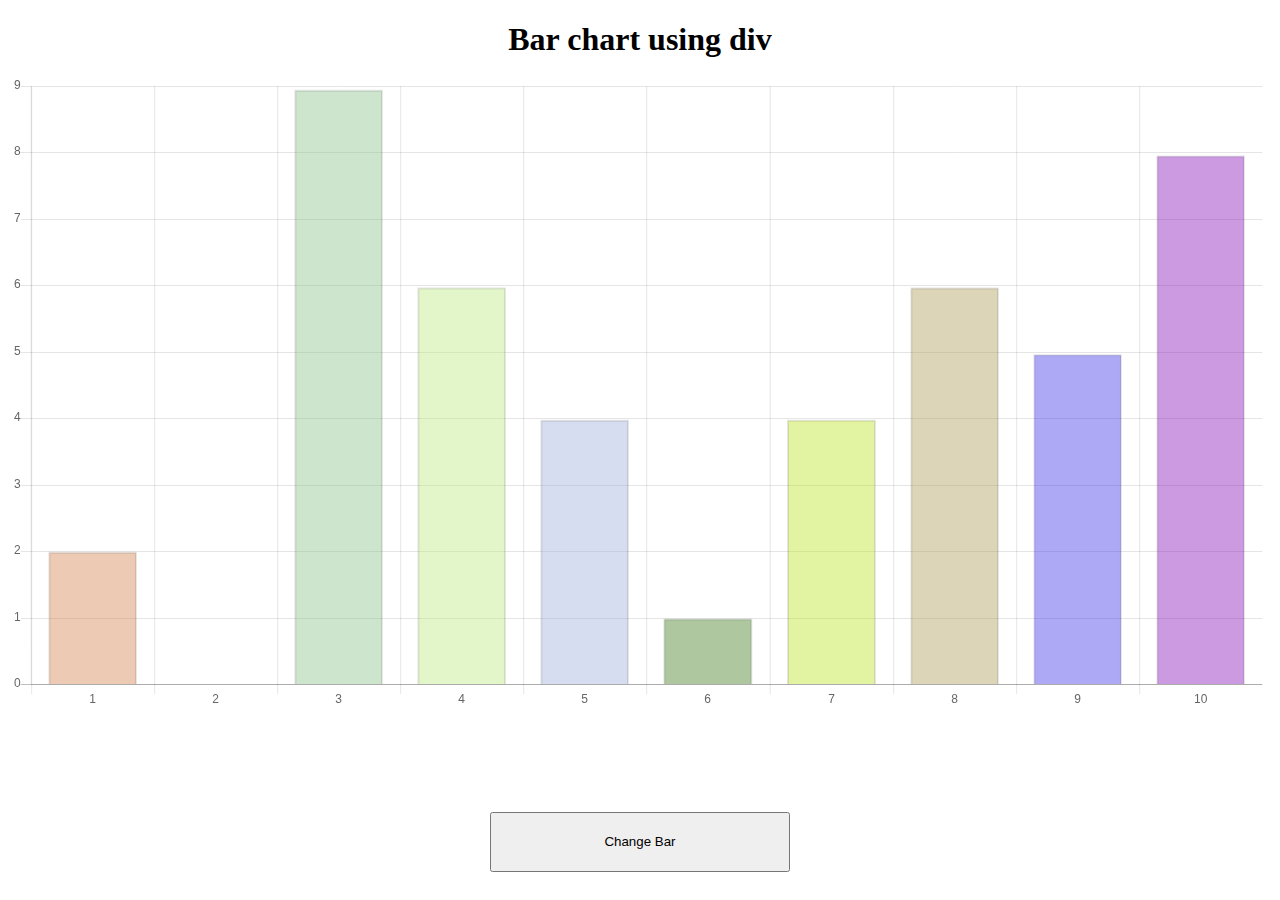
==== index-improved.html @ 6e73a2a4 "Homework1" ====
<!DOCTYPE html>
<html lang="en">
<head>
    <link  id="link" rel="stylesheet" href="style.css">

</head>
<body>

    <h1 id="Title">Bar chart using div</h1>
    <div id="buttonDiv">
        <button id="Button">Change Bar</button>
    </div>

    <script src="Chart.bundle.js"></script>
    <script src="script-improved.js"></script>
</body>
</html>
---- style.css ----
#Title {
    text-align: center;
    
}

#innerBar{
    background-color: blue;
    display: inline-block;
    border: solid 1px white;
    box-sizing: border-box;
    position: absolute;
    bottom: 0;
}

#outerDiv{
    position: relative;
    height: 500px;
    background-color: grey;
    width: 800px;
    margin: auto; 
}

#buttonDiv{
    text-align: center;
    padding-top: 100px;
}

#Button{
    width: 300px;
    height: 60px;
    margin: auto;
}

#myChart{
    width: 800px;
    height: 600px;
}
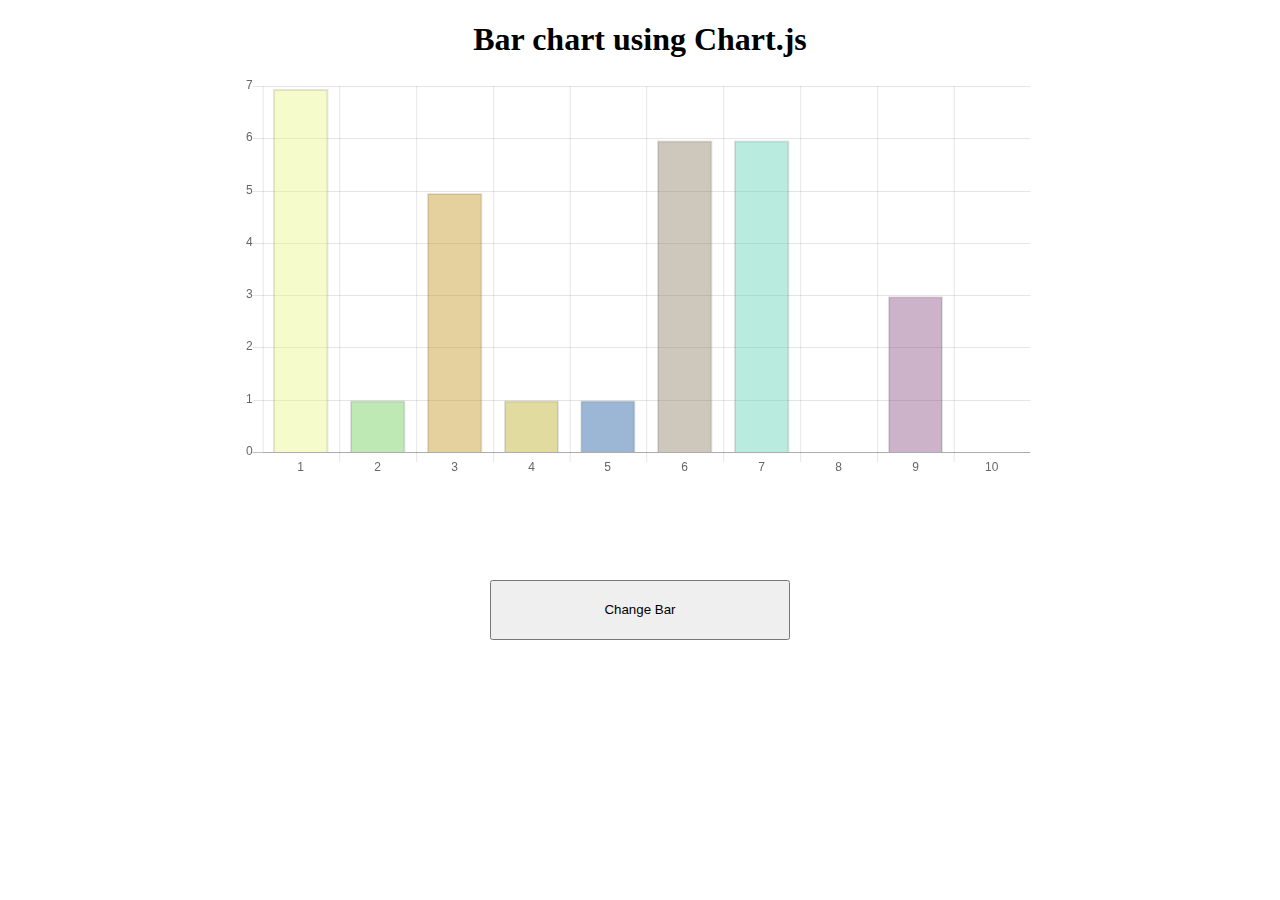
==== commit 45a14ec9: "Homework1" ====
--- a/index-improved.html
+++ b/index-improved.html
@@ -6,7 +6,8 @@
 </head>
 <body>
 
-    <h1 id="Title">Bar chart using div</h1>
+    <h1 id="Title">Bar chart using Chart.js</h1>
+    <div id='chartDiv'></div>
     <div id="buttonDiv">
         <button id="Button">Change Bar</button>
     </div>
--- a/style.css
+++ b/style.css
@@ -33,5 +33,12 @@
 
 #myChart{
     width: 800px;
-    height: 600px;
+    height: 400px;
+}
+
+#chartDiv{
+    position: relative;
+    height: 400;
+    width: 800px;
+    margin: auto; 
 }